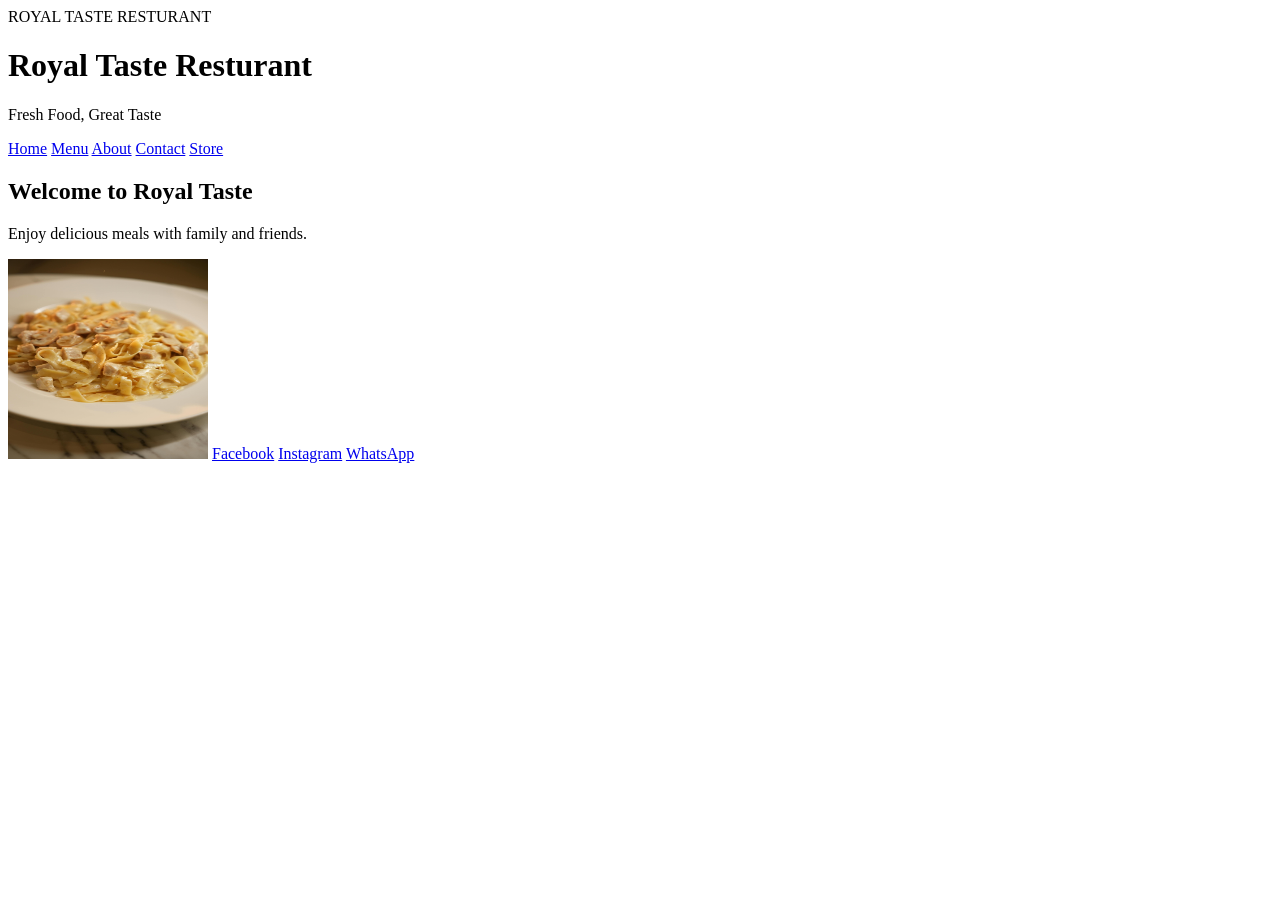
==== index.html @ 7fbe80ba "Add files via upload" ====
<html>
<head>
<tittle>ROYAL TASTE RESTURANT</tittle>
<link rel=stylesheet" href="just.css">
</head>
<body>
<header>
<h1>Royal Taste Resturant</h1>
<p> Fresh Food, Great Taste</p>
</header>
<body>
<nav>
<a href="index.html">Home</a>
<a href="menu.html">Menu</a>
<a href="about.html">About</a>
<a href="contact.html">Contact</a>
<a href="store.html">Store</a>
</nav>

<div class="hero">
<h2> Welcome to Royal Taste</h2>
<p>Enjoy delicious meals with family and friends.</p>
</div>

<section class="images>
<img src="food1.jpg" width="200" height="200">

<img src="food2.jpg"width="200" height="200>

<img src="food3.jpg"width="200" height="200>
</section>

<footer>
<p> Call: +226 59340415</p>
<p>Email:royaltaste@gmail.com</p>
<div class="social">
<a href="https://facebook.com">Facebook</a>
<a href="https://instagram.com">Instagram</a>
<a href="https://wa.me/59340415">WhatsApp</a>
</div>
</footer>
</body>
</html>
---- just.css ----
body{
font-family:Arial;
margin:0;
padding:0;
background:#f5f5f5;
color:#333;
}
header{
background:#8b0000;
color:white;
padding:20px;
text-align:center;
}
nav{
background:#222;
padding:10px;
text-align:center;
}
nav a{
color:white;
text-decoration:none;
padding:10px 15px;
}
nav a:hover{
background:#8b0000;
border-radius:5px;
}
.hero{
background:url('restaurant.jpg');
background-size:cover;
padding:100px 20px;
text-align:center;
color:white;
}
section{
padding:20px;
}
.images img{
width:30%;
margin:10px;
border-radius:10px;
}
.card{
background:white;
padding:15px;
margin:15px 0;
border-radius:10px;
box-shadow:0 0 5px gray;
}
button{
background:#8b0000;
color:white;
padding:10px 15px;
border:none;
border-radius:5px;
}
footer{
background:#222;
color:white;
text-align:center;
padding:15px;
margin-top:20px;
}
.social a{
color:white;
margin:10px;
text-decoration:none;
}
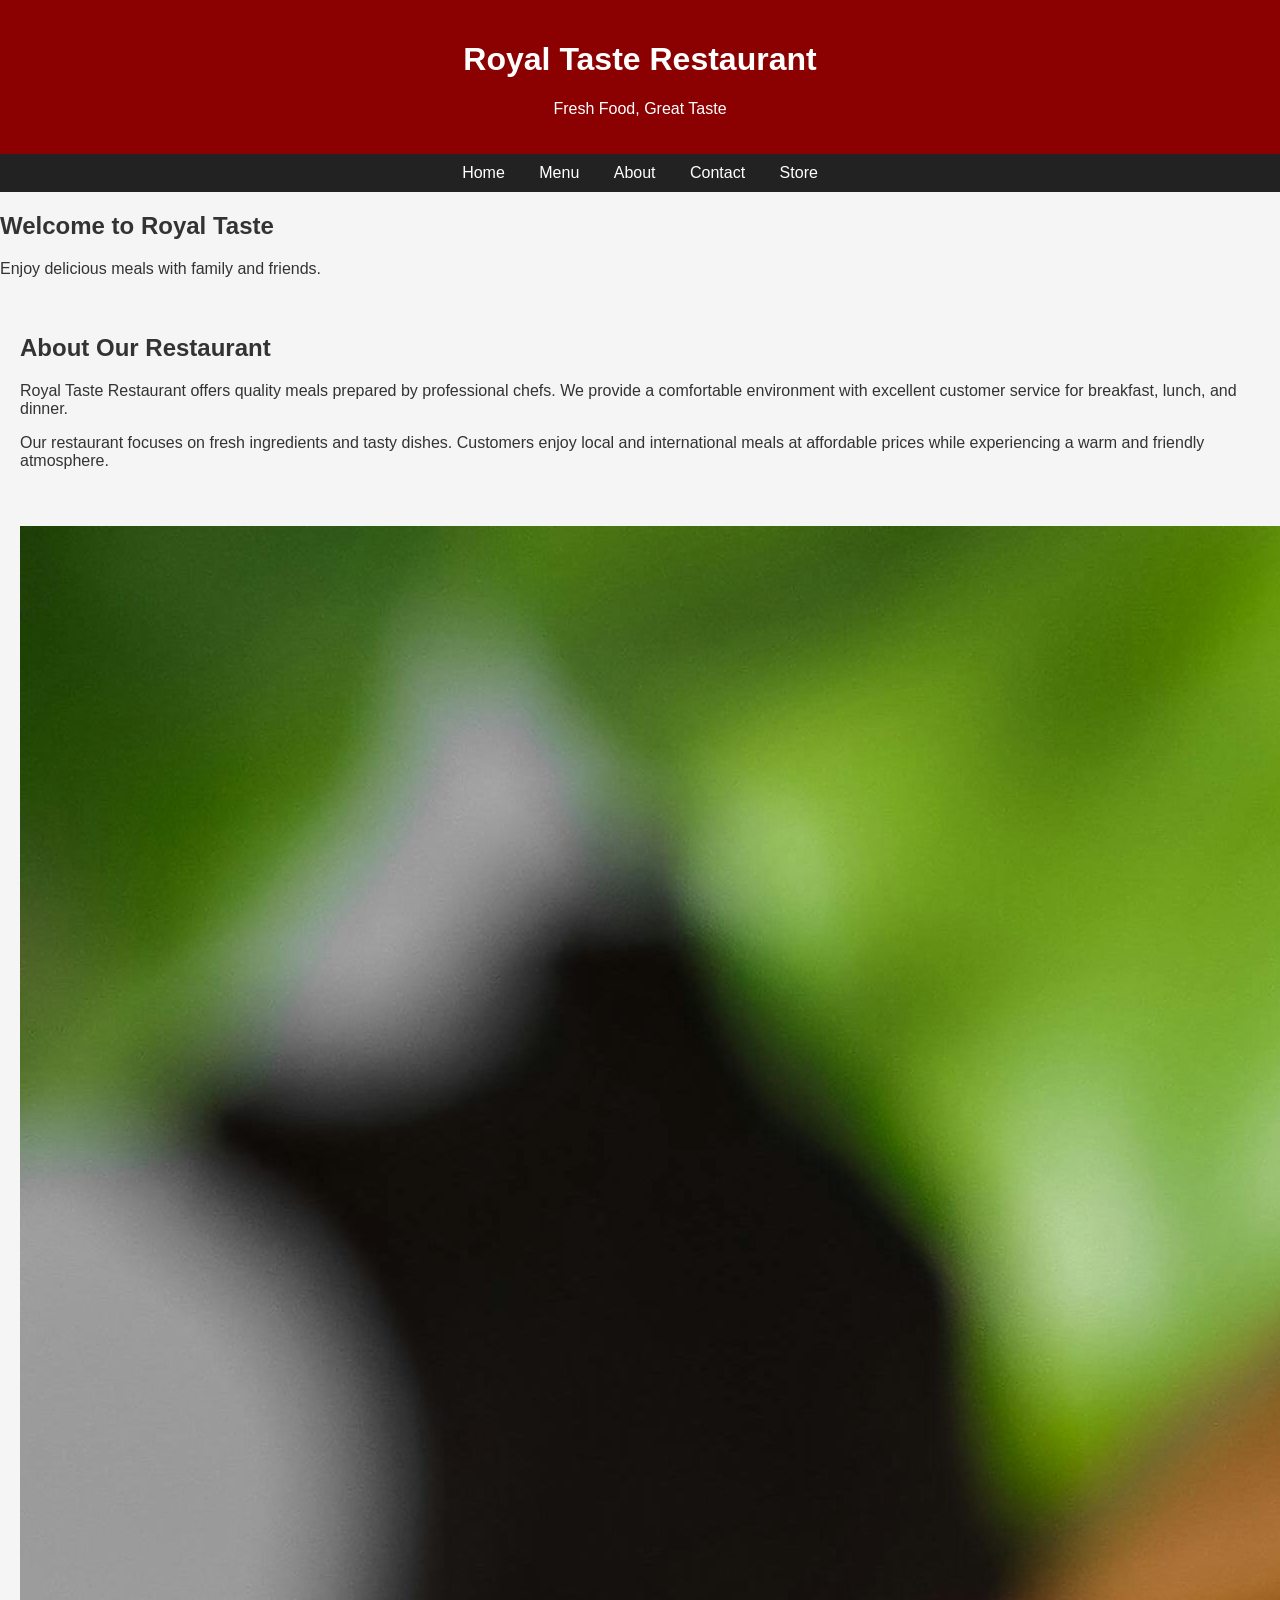
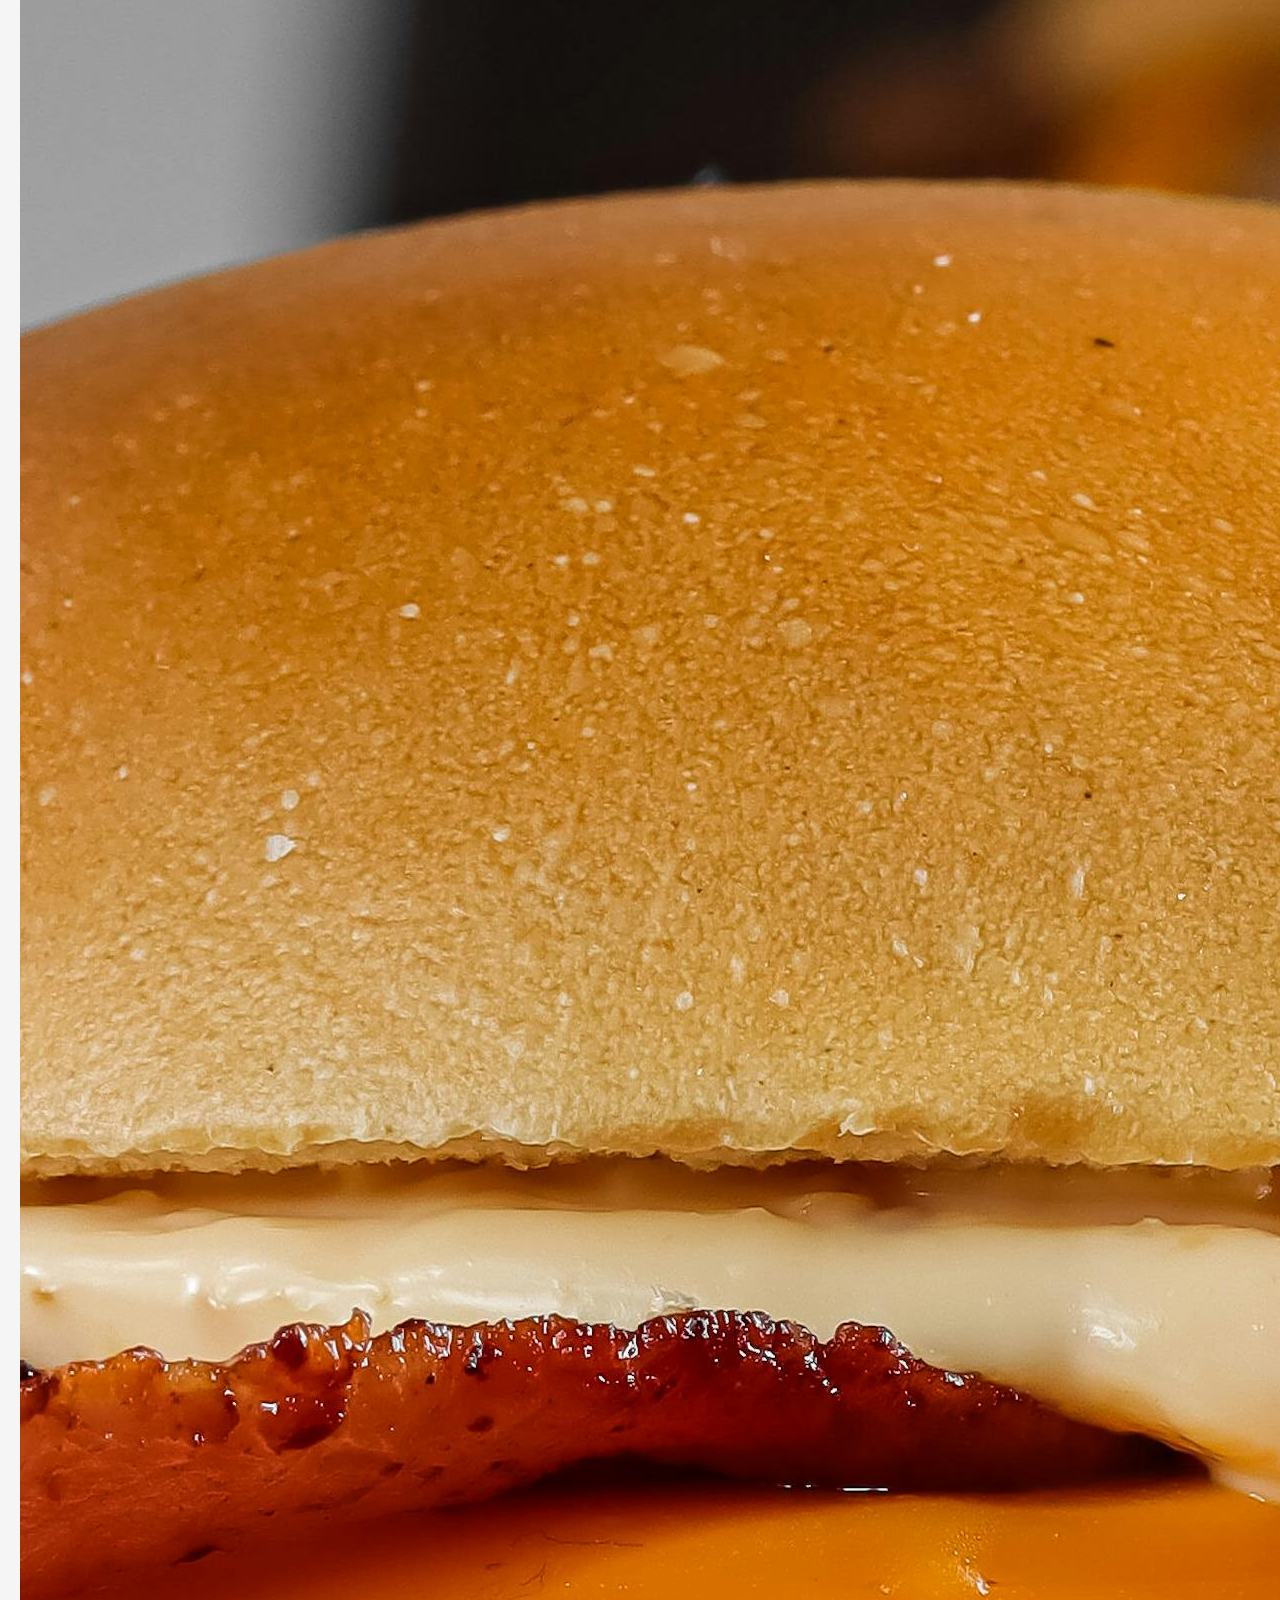
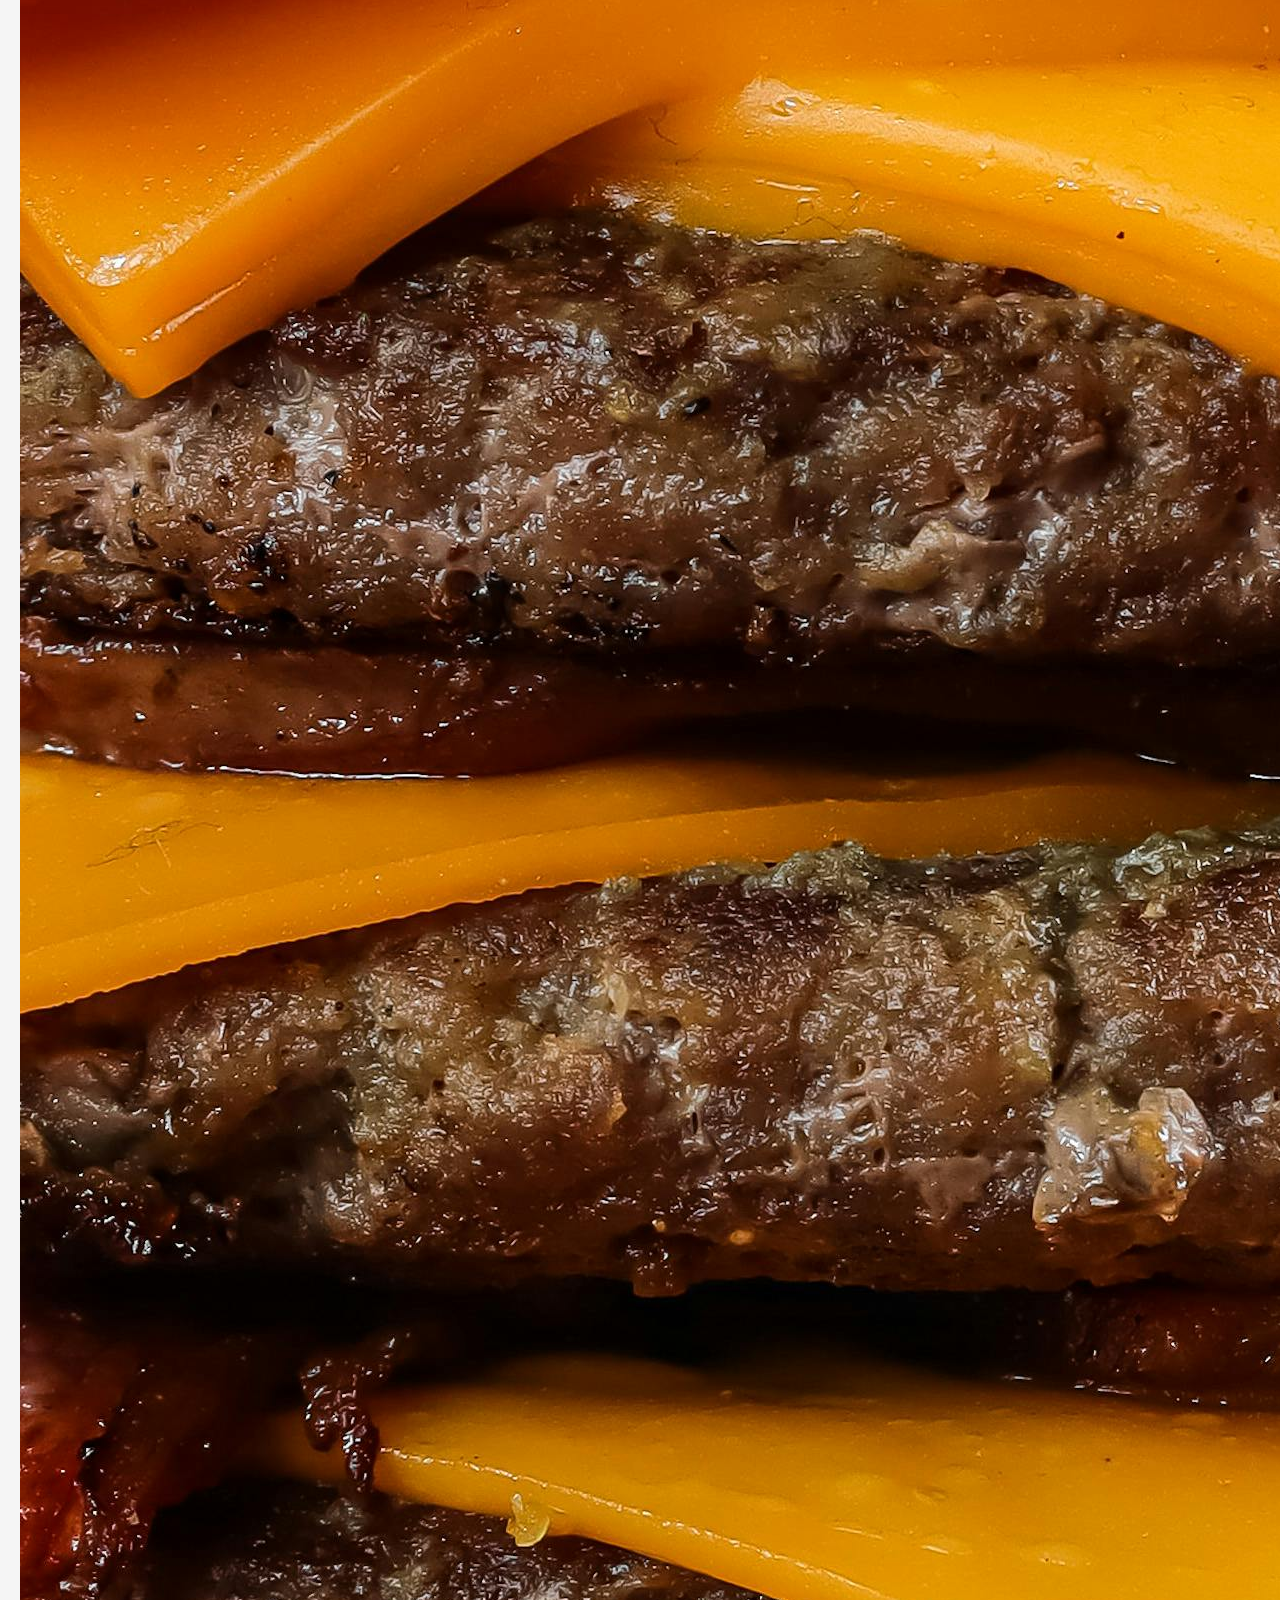
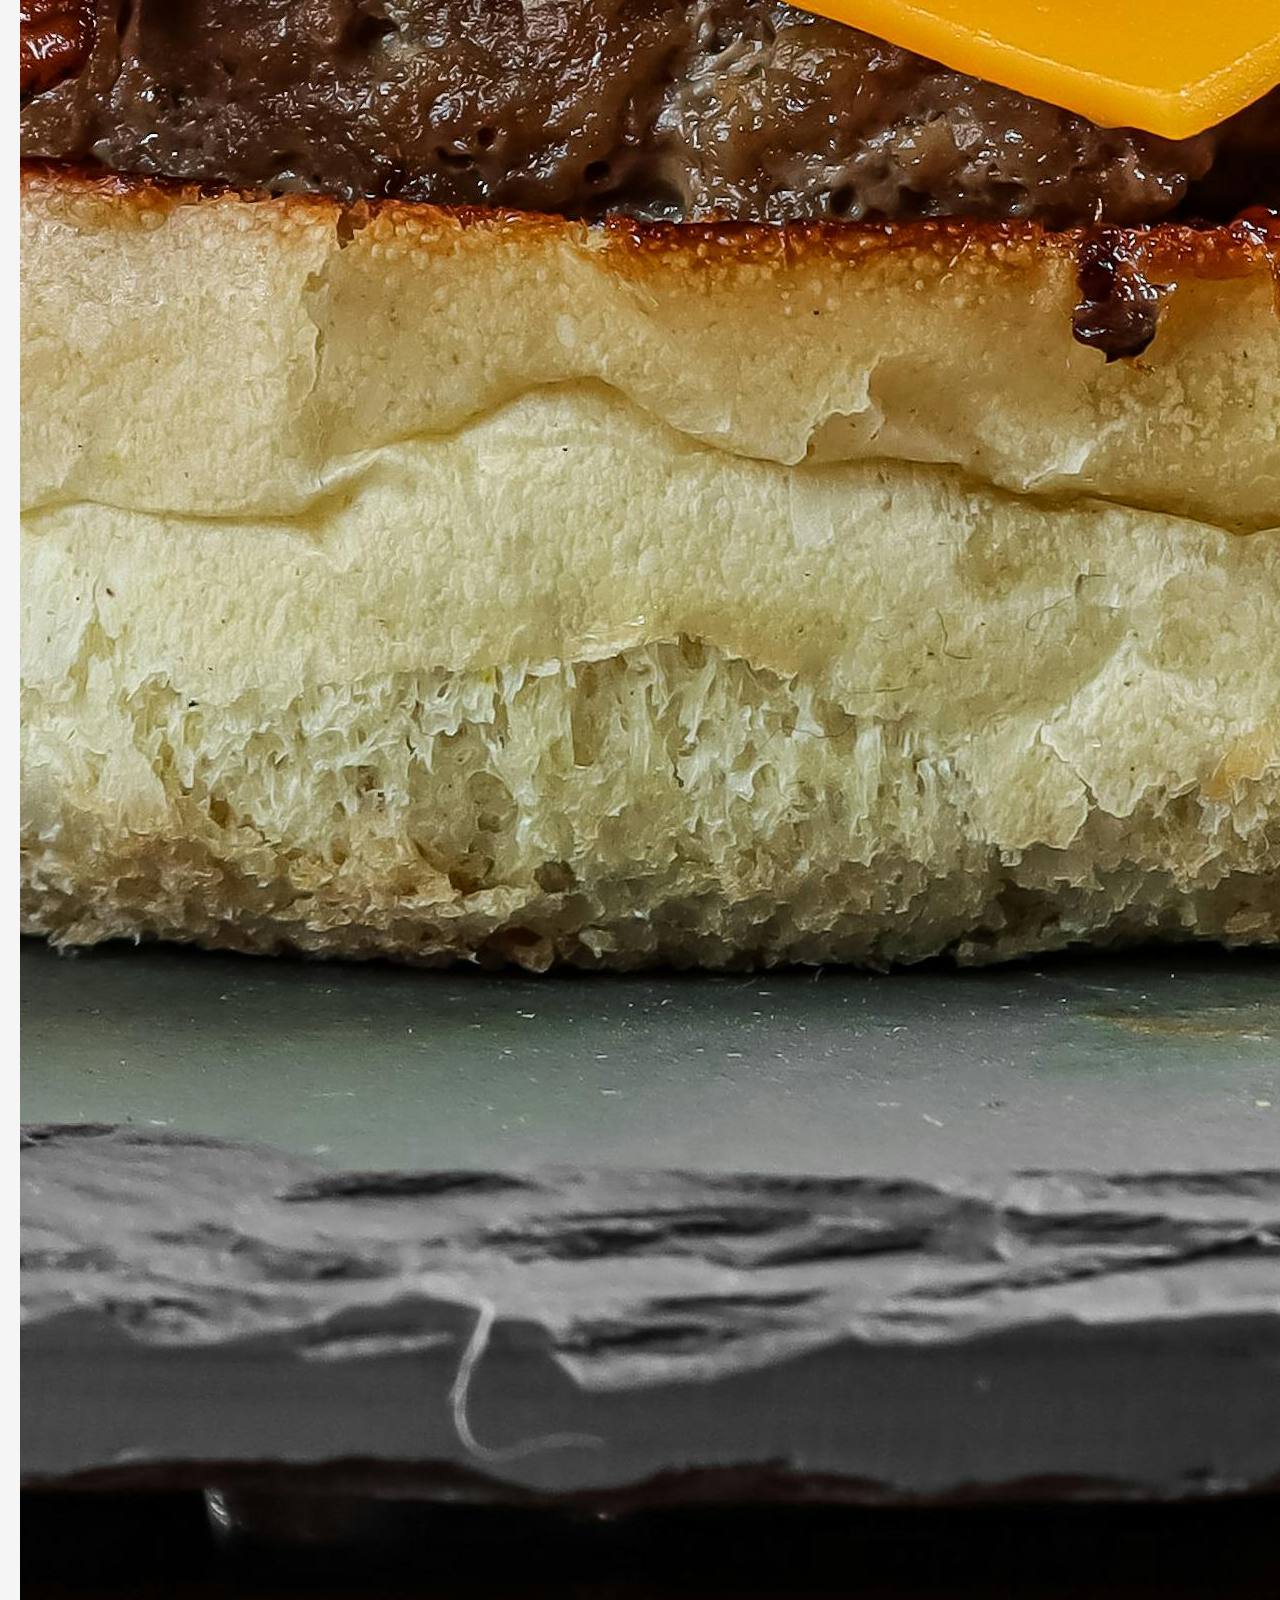
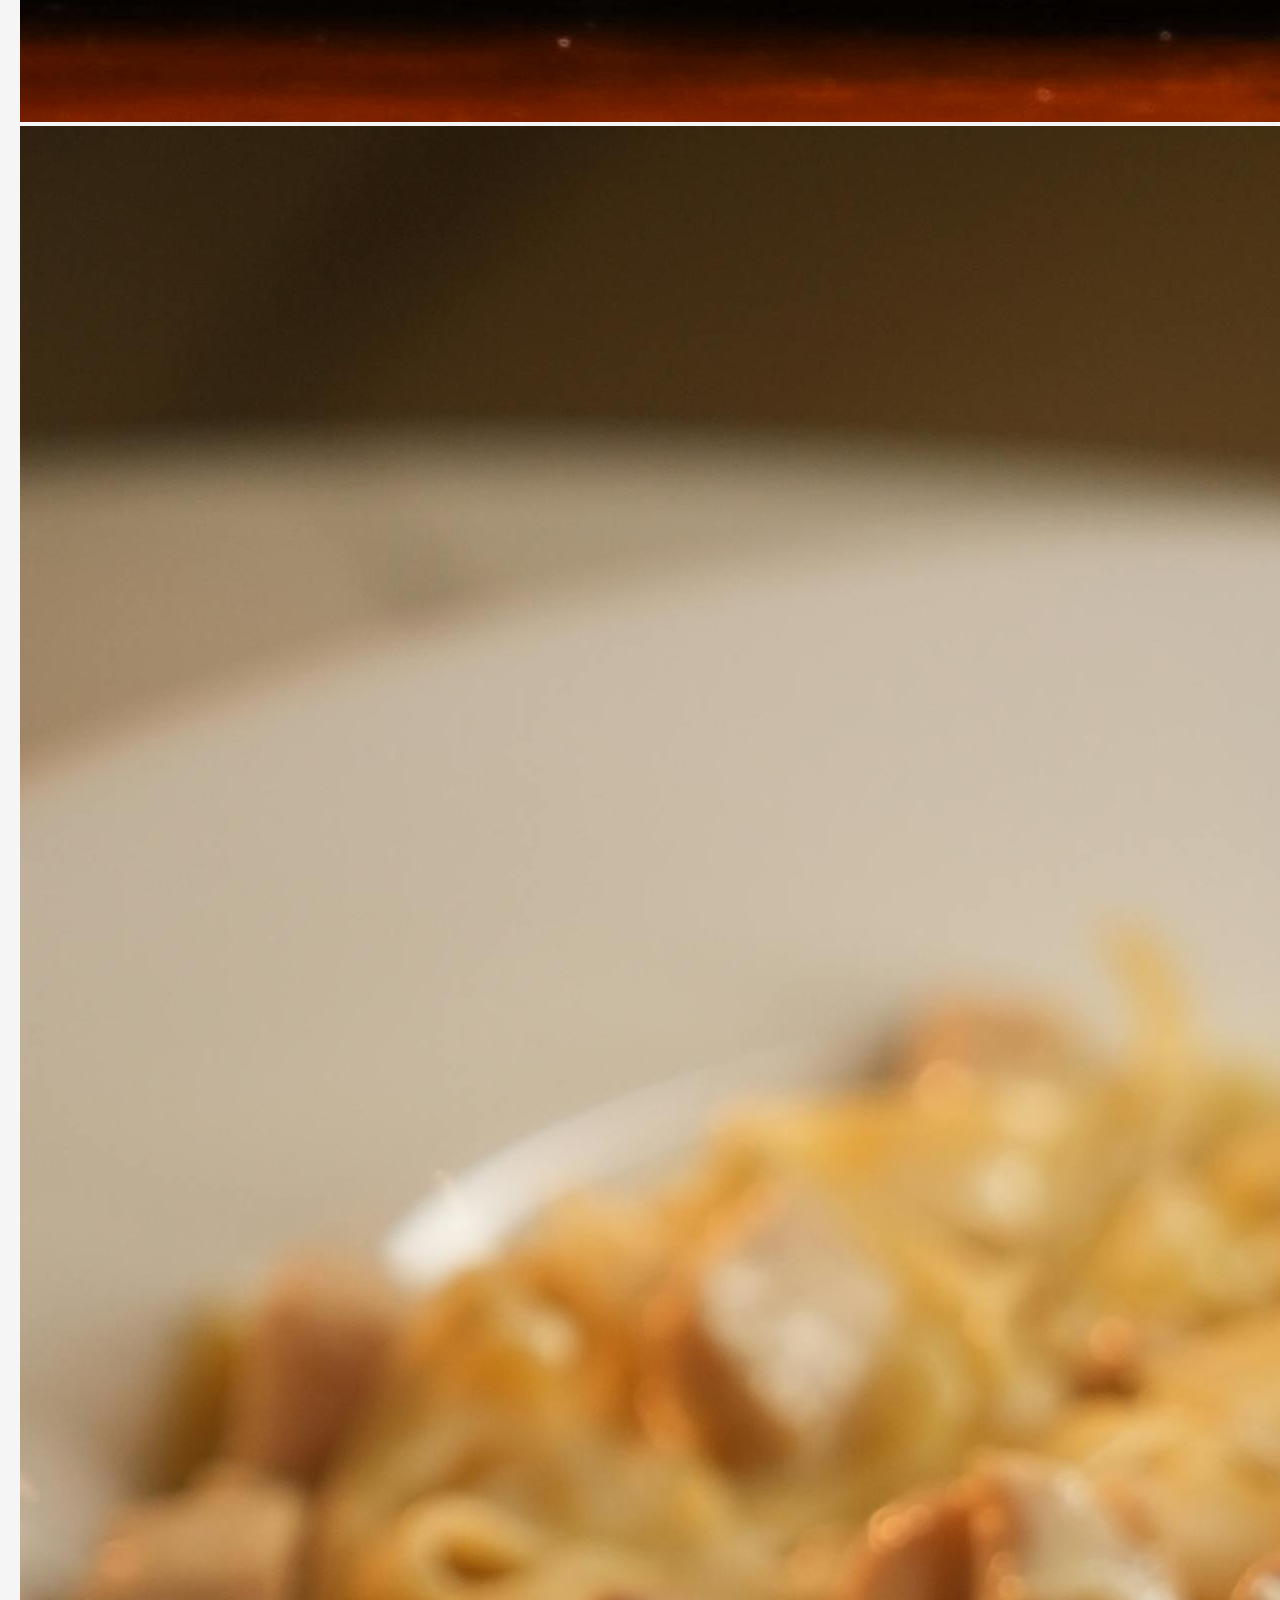
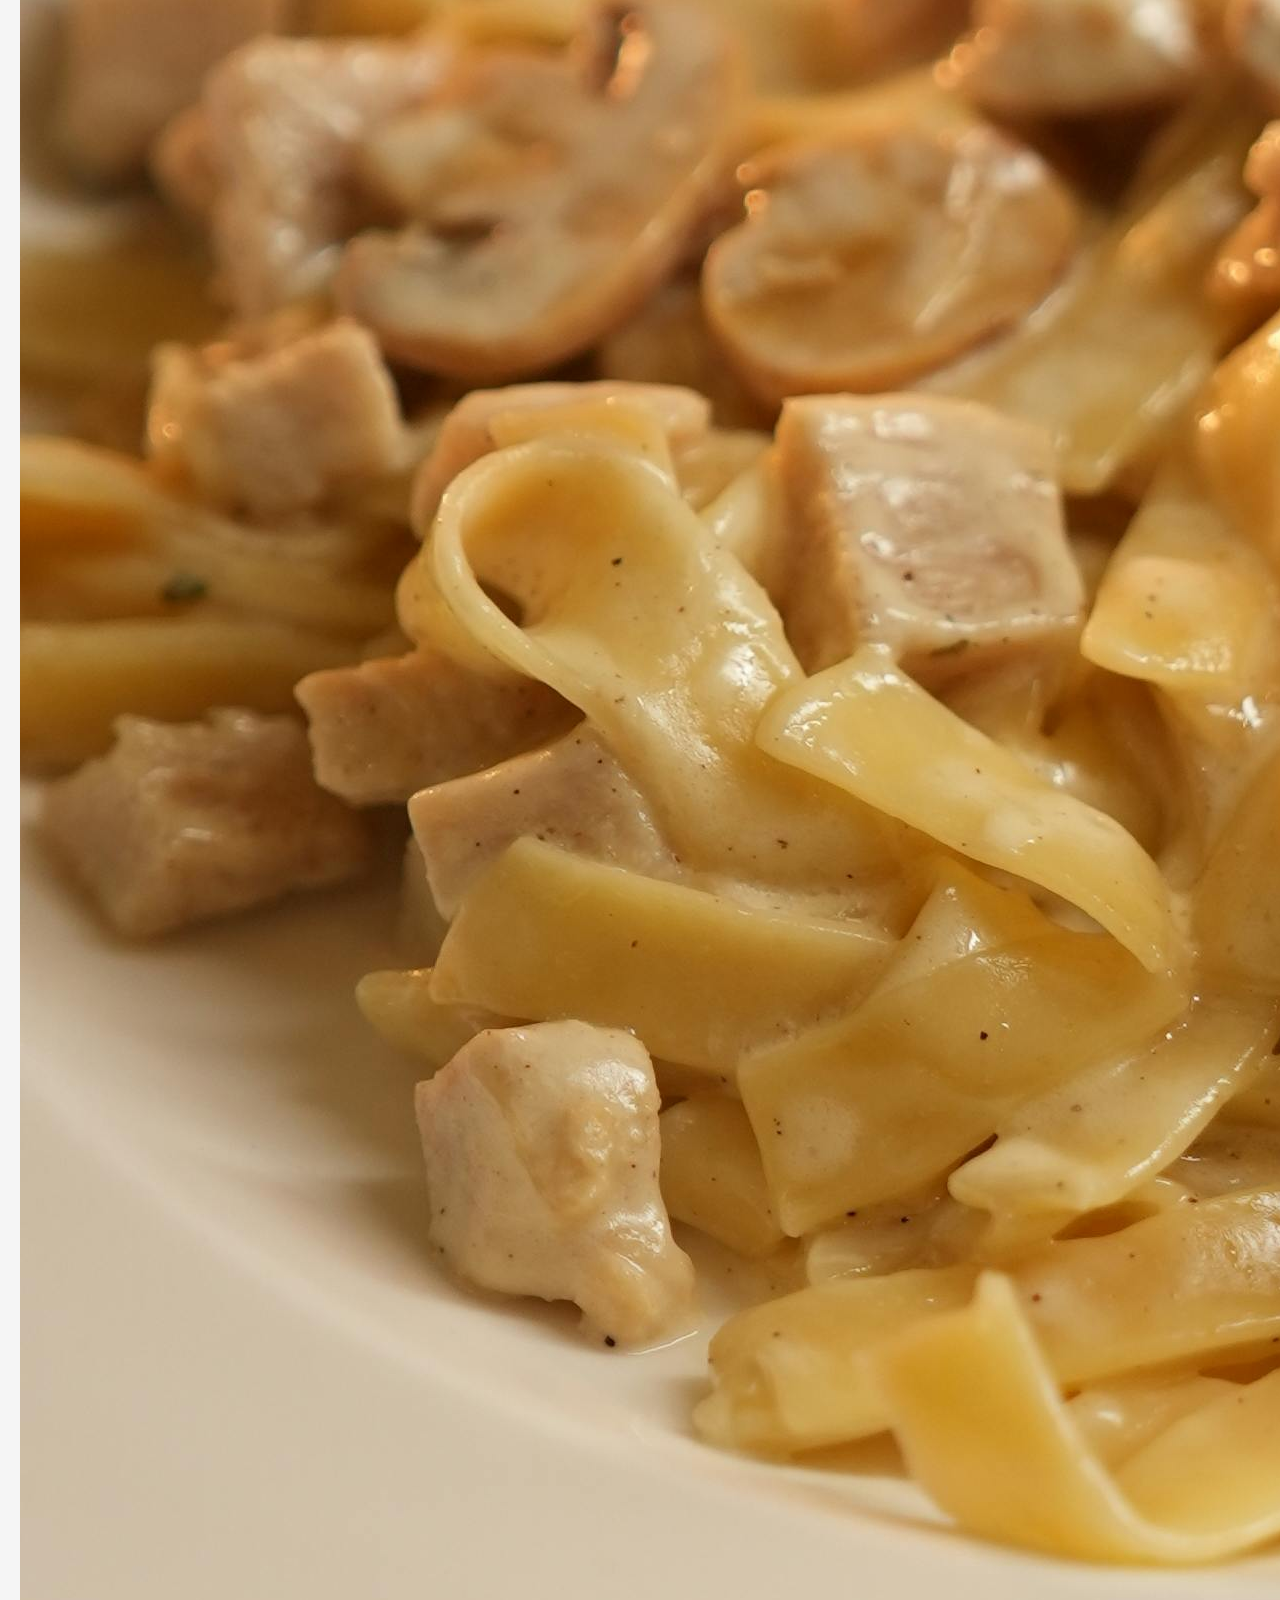
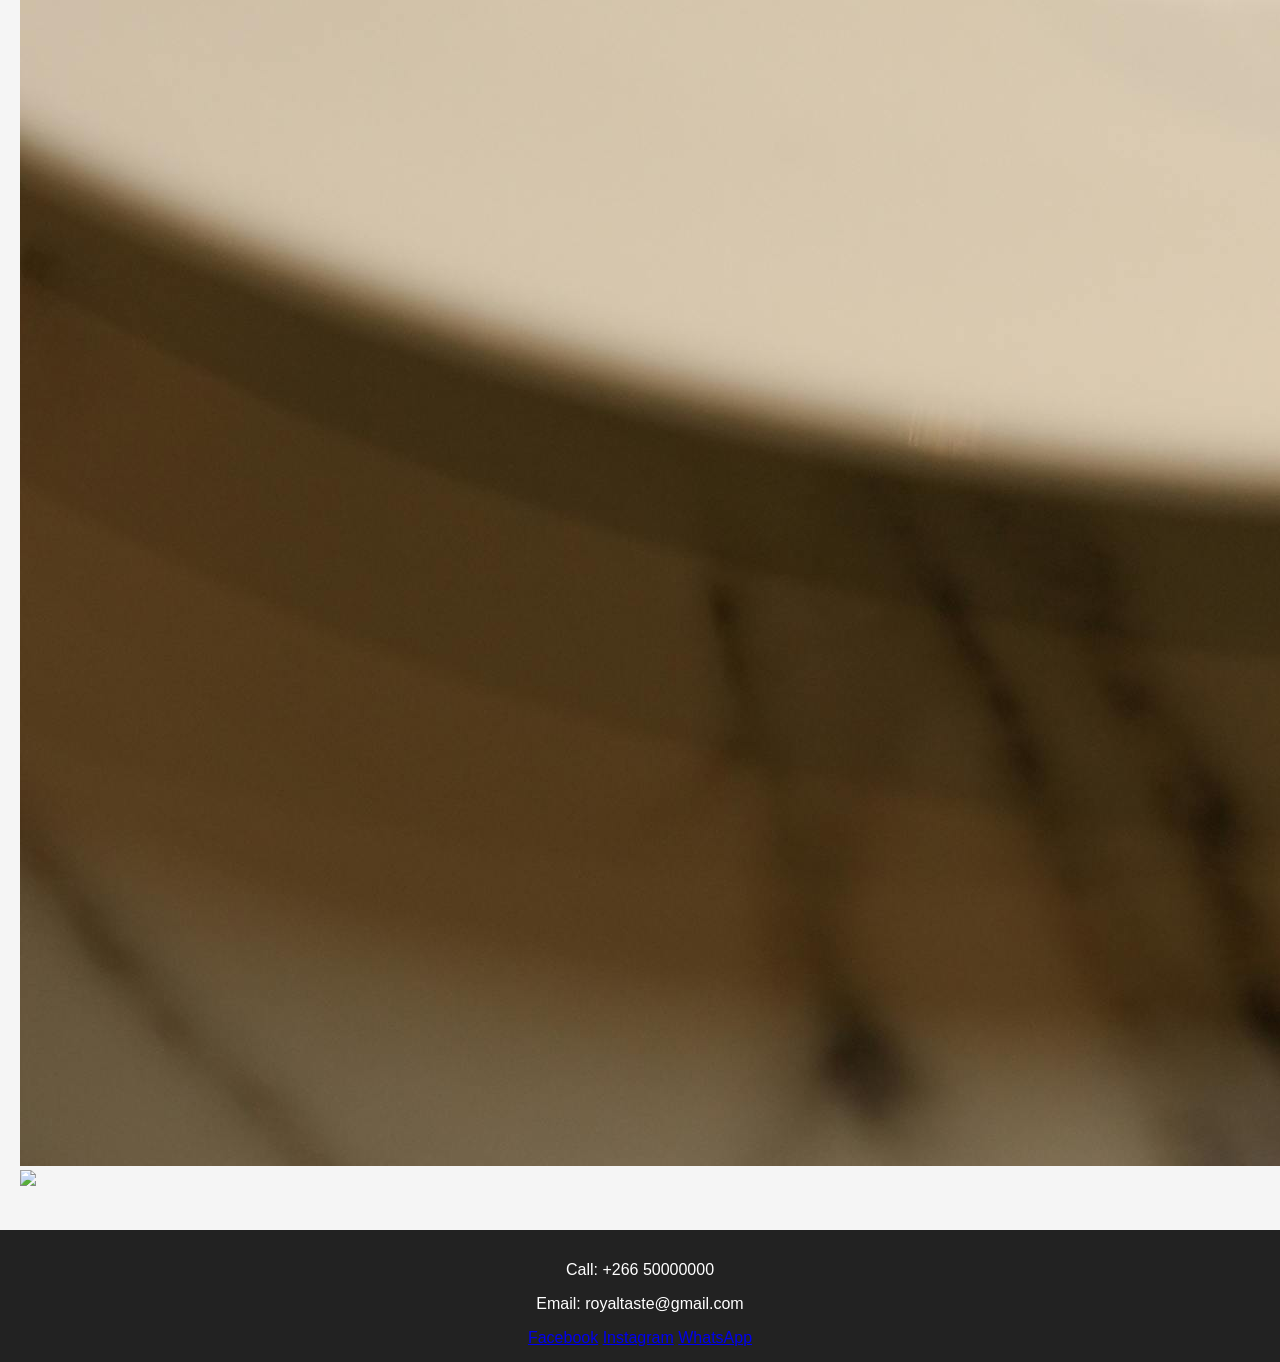
==== commit 8a13bb70: "Add files via upload replace index.html" ====
--- a/index.html
+++ b/index.html
@@ -1,14 +1,17 @@
+
+<!DOCTYPE html>
 <html>
 <head>
-<tittle>ROYAL TASTE RESTURANT</tittle>
-<link rel=stylesheet" href="just.css">
+<title>Royal Taste Restaurant</title>
+<link rel="stylesheet" href="just.css">
 </head>
 <body>
+
 <header>
-<h1>Royal Taste Resturant</h1>
-<p> Fresh Food, Great Taste</p>
+<h1>Royal Taste Restaurant</h1>
+<p>Fresh Food, Great Taste</p>
 </header>
-<body>
+
 <nav>
 <a href="index.html">Home</a>
 <a href="menu.html">Menu</a>
@@ -18,27 +21,32 @@
 </nav>
 
 <div class="hero">
-<h2> Welcome to Royal Taste</h2>
+<h2>Welcome to Royal Taste</h2>
 <p>Enjoy delicious meals with family and friends.</p>
 </div>
 
-<section class="images>
-<img src="food1.jpg" width="200" height="200">
+<section>
+<h2>About Our Restaurant</h2>
+<p>Royal Taste Restaurant offers quality meals prepared by professional chefs. We provide a comfortable environment with excellent customer service for breakfast, lunch, and dinner.</p>
 
-<img src="food2.jpg"width="200" height="200>
+<p>Our restaurant focuses on fresh ingredients and tasty dishes. Customers enjoy local and international meals at affordable prices while experiencing a warm and friendly atmosphere.</p>
+</section>
 
-<img src="food3.jpg"width="200" height="200>
+<section class="images">
+<img src="food1.jpg">
+<img src="food2.jpg">
+<img src="food3.jpg">
 </section>
 
 <footer>
-<p> Call: +226 59340415</p>
-<p>Email:royaltaste@gmail.com</p>
+<p>Call: +266 50000000</p>
+<p>Email: royaltaste@gmail.com</p>
 <div class="social">
 <a href="https://facebook.com">Facebook</a>
 <a href="https://instagram.com">Instagram</a>
-<a href="https://wa.me/59340415">WhatsApp</a>
+<a href="https://wa.me/26650000000">WhatsApp</a>
 </div>
 </footer>
+
 </body>
 </html>
-
--- a/just.css
+++ b/just.css
@@ -26,7 +26,7 @@
 background:#8b0000;
 border-radius:5px;
 }
-.hero{
+hero{
 background:url('restaurant.jpg');
 background-size:cover;
 padding:100px 20px;
@@ -36,12 +36,12 @@
 section{
 padding:20px;
 }
-.images img{
+images img{
 width:30%;
 margin:10px;
 border-radius:10px;
 }
-.card{
+card{
 background:white;
 padding:15px;
 margin:15px 0;
@@ -62,7 +62,7 @@
 padding:15px;
 margin-top:20px;
 }
-.social a{
+social a{
 color:white;
 margin:10px;
 text-decoration:none;
@@ -71,4 +71,5 @@
 
 
 
- +
+
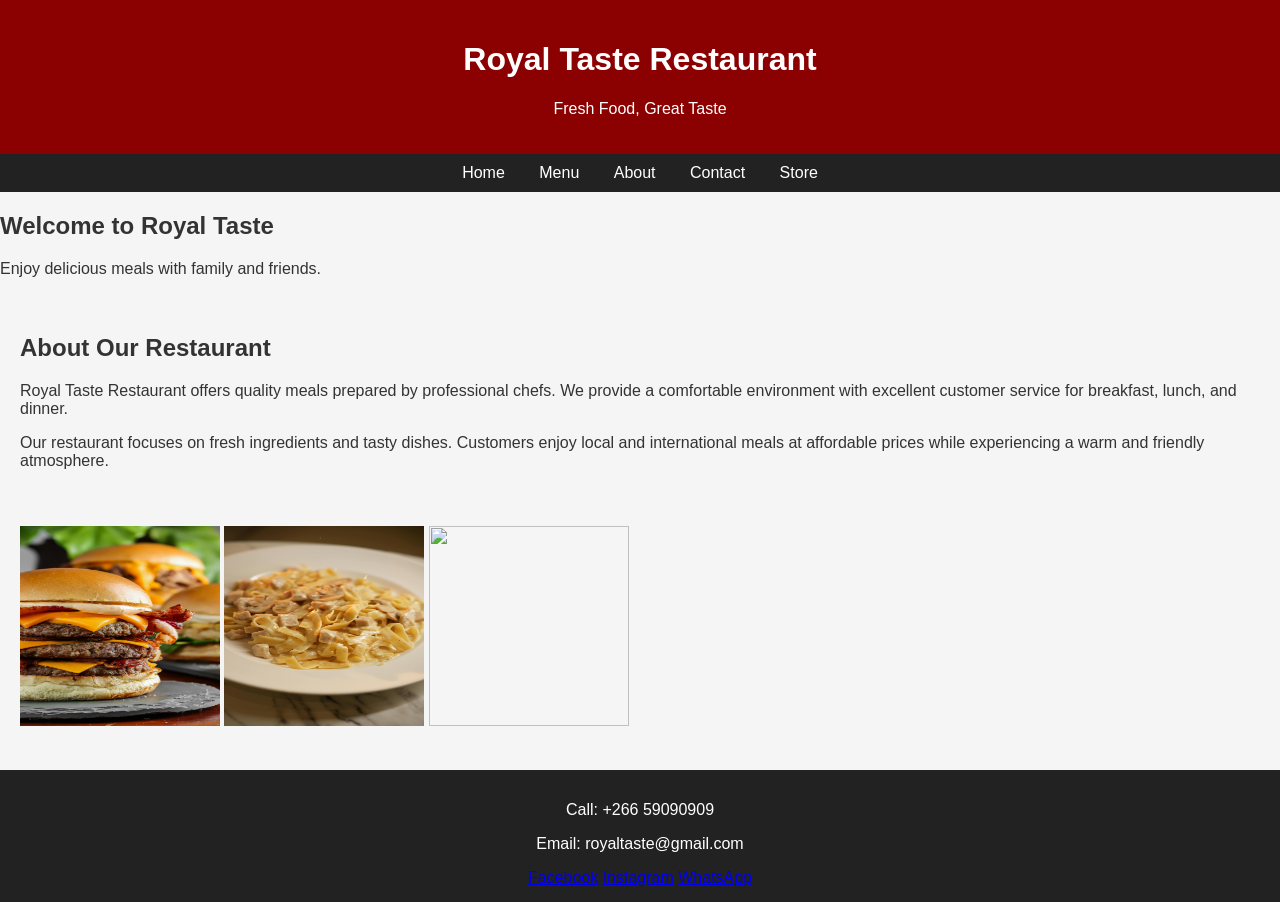
==== commit f6339069: "Add files via upload replace index.html" ====
--- a/index.html
+++ b/index.html
@@ -33,18 +33,18 @@
 </section>
 
 <section class="images">
-<img src="food1.jpg">
-<img src="food2.jpg">
-<img src="food3.jpg">
+<img src="food1.jpg" width="200" height="200">
+<img src="food2.jpg" width="200" height="200">
+<img src="food3.jpg" width="200" height="200">
 </section>
 
 <footer>
-<p>Call: +266 50000000</p>
+<p>Call: +266 59090909</p>
 <p>Email: royaltaste@gmail.com</p>
 <div class="social">
 <a href="https://facebook.com">Facebook</a>
 <a href="https://instagram.com">Instagram</a>
-<a href="https://wa.me/26650000000">WhatsApp</a>
+<a href="https://wa.me/26659090909">WhatsApp</a>
 </div>
 </footer>
 
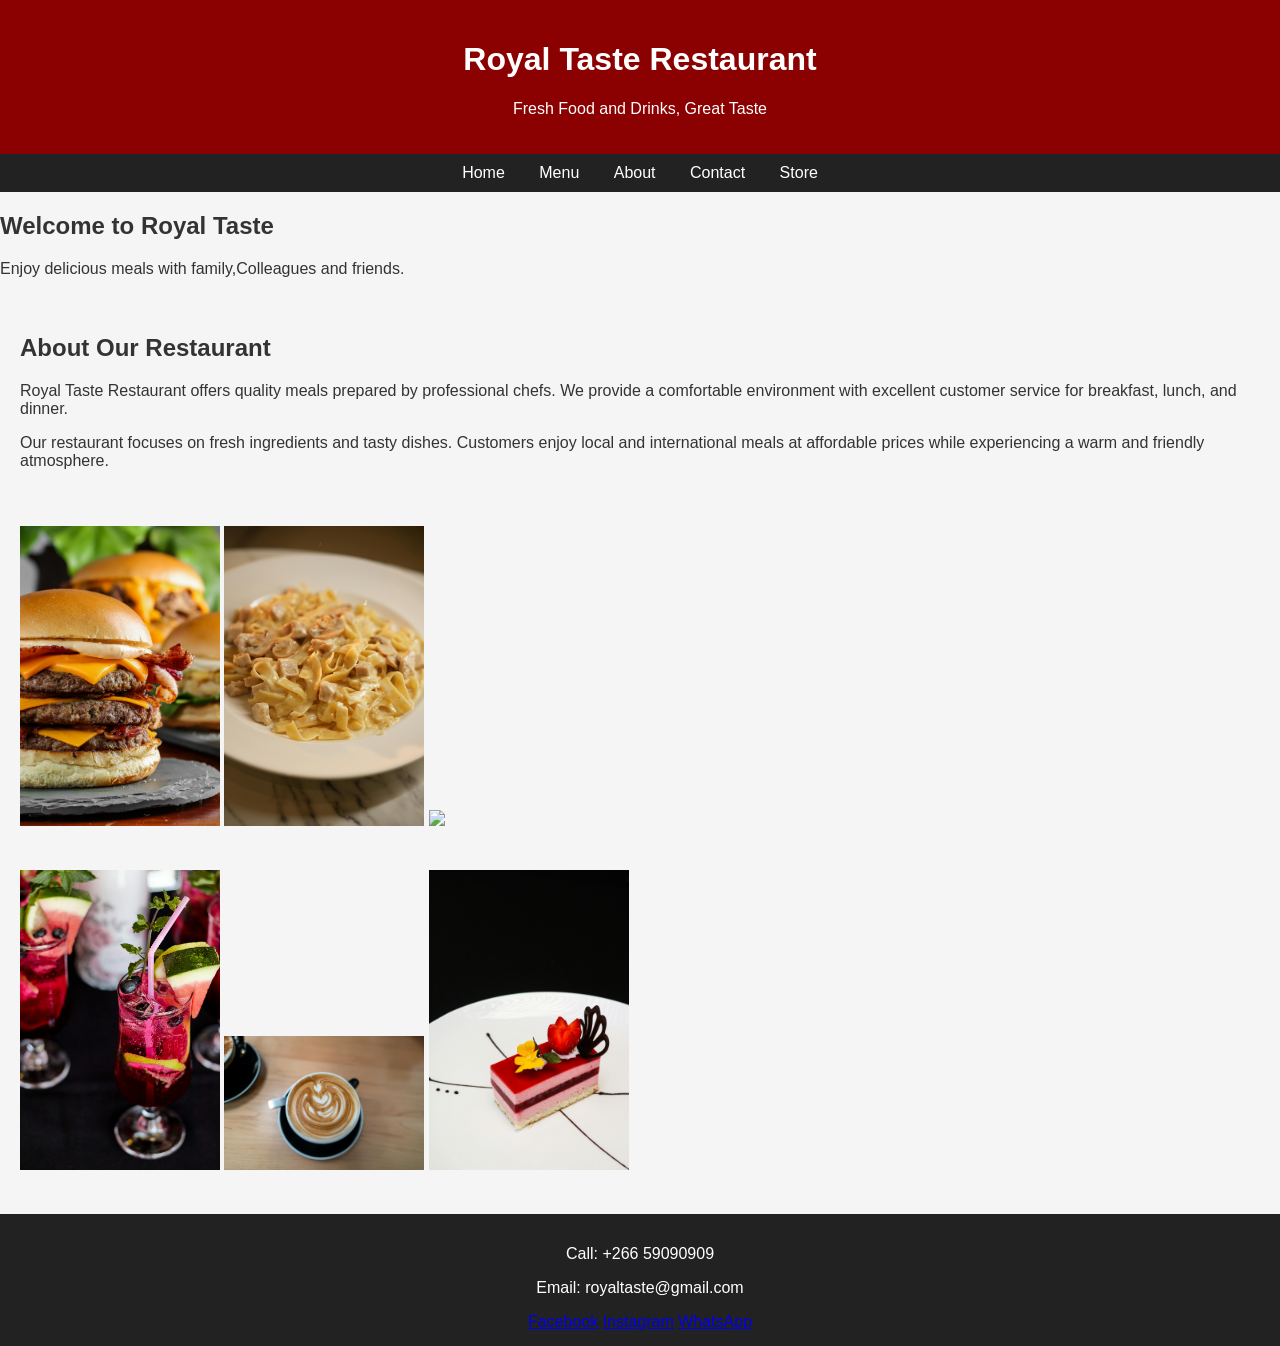
==== commit c1041a12: "Add files via upload replace" ====
--- a/index.html
+++ b/index.html
@@ -9,7 +9,7 @@
 
 <header>
 <h1>Royal Taste Restaurant</h1>
-<p>Fresh Food, Great Taste</p>
+<p>Fresh Food and Drinks, Great Taste</p>
 </header>
 
 <nav>
@@ -22,7 +22,7 @@
 
 <div class="hero">
 <h2>Welcome to Royal Taste</h2>
-<p>Enjoy delicious meals with family and friends.</p>
+<p>Enjoy delicious meals with family,Colleagues and friends.</p>
 </div>
 
 <section>
@@ -33,9 +33,15 @@
 </section>
 
 <section class="images">
-<img src="food1.jpg" width="200" height="200">
-<img src="food2.jpg" width="200" height="200">
-<img src="food3.jpg" width="200" height="200">
+<img src="food1.jpg" width="200" >
+<img src="food2.jpg" width="200" >
+<img src="food3.jpg" width="200" >
+</section>
+
+<section class="images">
+<img src="food6c.jpg" width="200" >
+<img src="food8.jpg" width="200" >
+<img src="food9.jpg" width="200" >
 </section>
 
 <footer>
